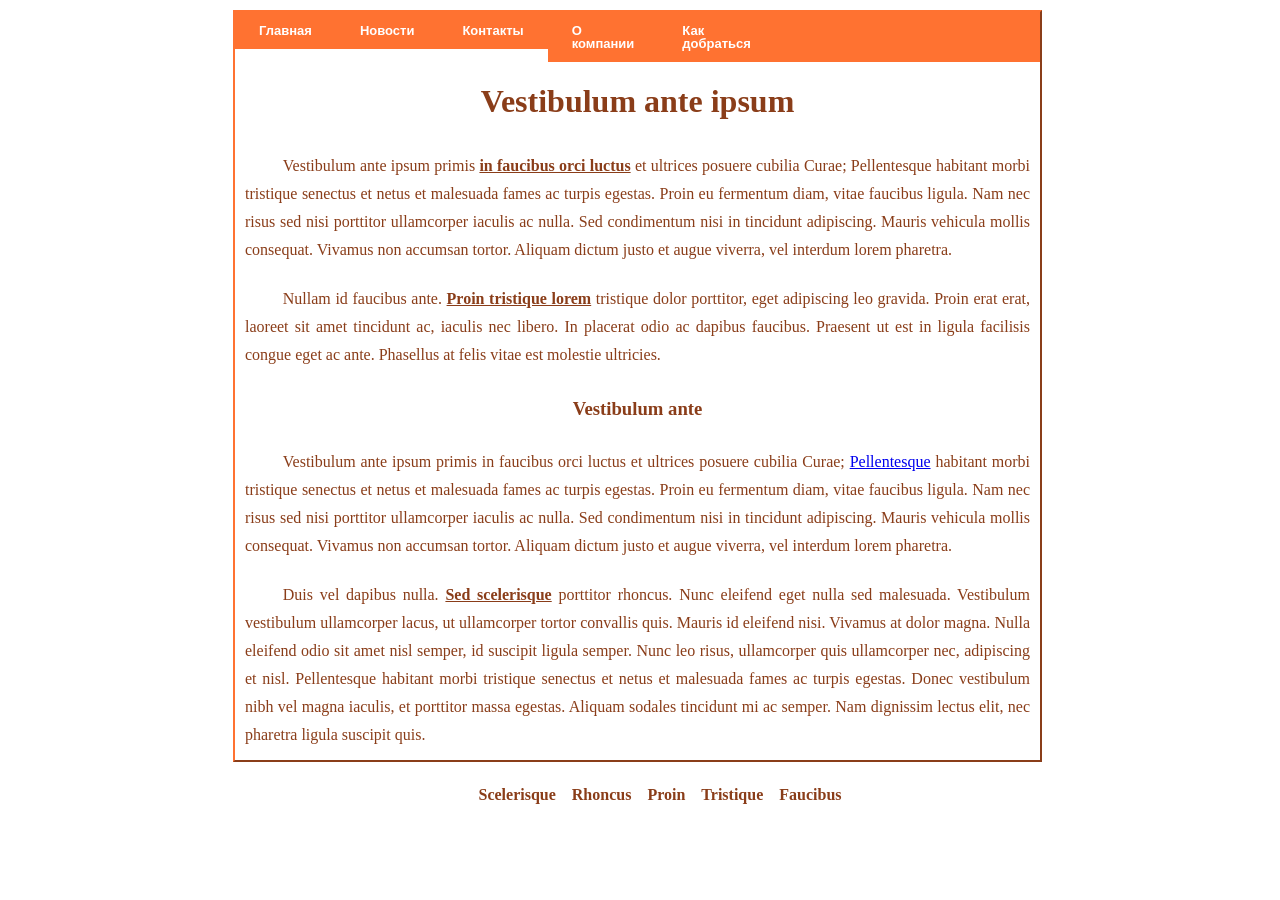
==== 7.html @ 4710d2ad "first commit" ====
<!DOCTYPE html>
<html lang="en">
<head>
    <meta charset="UTF-8">
    <meta name="viewport" content="width=device-width, initial-scale=1.0">
    <title>7</title>
    <link rel="stylesheet" href="7.css">
</head>
<body>
    <div>
    <ul class="menu8">
    <li><a href="#">Главная</a></li>
    <li><a href="#">Новости</a></li>
    <li><a href="#">Контакты</a></li>
    <li><a href="#">О компании</a></li>
    <li><a href="#">Как добраться</a></li>
    <li class="pusto">            </li>
</ul>
        </ul>
        <h1>Vestibulum ante ipsum</h1>
        <p>
            Vestibulum ante ipsum primis <span class="d"><a href="#">in faucibus orci luctus</a></span> et ultrices posuere cubilia Curae; Pellentesque habitant morbi tristique senectus et netus et malesuada fames ac turpis egestas. Proin eu fermentum diam, vitae faucibus ligula. Nam nec risus sed nisi porttitor ullamcorper iaculis ac nulla. Sed condimentum nisi in tincidunt adipiscing. Mauris vehicula mollis consequat. Vivamus non accumsan tortor. Aliquam dictum justo et augue viverra, vel interdum lorem pharetra.
        </p>
        <p>
            Nullam id faucibus ante. <span class="d"><a href="#">Proin tristique lorem</a></span> tristique dolor porttitor, eget adipiscing leo gravida. Proin erat erat, laoreet sit amet tincidunt ac, iaculis nec libero. In placerat odio ac dapibus faucibus. Praesent ut est in ligula facilisis congue eget ac ante. Phasellus at felis vitae est molestie ultricies.
        </p>
        <h3>Vestibulum ante</h3>
        <p>
            Vestibulum ante ipsum primis in faucibus orci luctus et ultrices posuere cubilia Curae; <span><a href="#">Pellentesque</a></span> habitant morbi tristique senectus et netus et malesuada fames ac turpis egestas. Proin eu fermentum diam, vitae faucibus ligula. Nam nec risus sed nisi porttitor ullamcorper iaculis ac nulla. Sed condimentum nisi in tincidunt adipiscing. Mauris vehicula mollis consequat. Vivamus non accumsan tortor. Aliquam dictum justo et augue viverra, vel interdum lorem pharetra.

        </p>
        <p>
            Duis vel dapibus nulla. <span class="d"><a href="#">Sed scelerisque</a></span> porttitor rhoncus. Nunc eleifend eget nulla sed malesuada. Vestibulum vestibulum ullamcorper lacus, ut ullamcorper tortor convallis quis. Mauris id eleifend nisi. Vivamus at dolor magna. Nulla eleifend odio sit amet nisl semper, id suscipit ligula semper. Nunc leo risus, ullamcorper quis ullamcorper nec, adipiscing et nisl. Pellentesque habitant morbi tristique senectus et netus et malesuada fames ac turpis egestas. Donec vestibulum nibh vel magna iaculis, et porttitor massa egestas. Aliquam sodales tincidunt mi ac semper. Nam dignissim lectus elit, nec pharetra ligula suscipit quis. 

        </p>
    </div>
    <ul class="n">
        <li><a href="#">Scelerisque</a></li>
        <li><a href="#">Rhoncus</a></li>
        <li><a href="#">Proin</a></li>
        <li><a href="#">Tristique</a></li>
        <li><a href="#">Faucibus</a></li>
    </ul>
    
</body>
</html>
---- 7.css ----
div {
    border: 2px solid rgb(255, 114, 49);
    margin-top: 10px;      
    padding: 0;
    margin-right: 230px;
    margin-left: 225px;
    border-right: 2px solid rgb(138, 61, 25);
    border-bottom:2px solid rgb(138, 61, 25);
    text-align: justify;

}
.menu8 {
    list-style-type: none;
    margin-top: 0;
    padding-left: 0;
    overflow: hidden;
    display: flex;      
    justify-content: flex-start;
}

.menu8 li {
    float: left;
  
}
.menu8 a:link, .menu8 a:visited {
    text-decoration: none;
    color: rgb(255, 255, 255);
    font: 15px Arial;
    background-color: rgb(255, 114, 49);
    border: 4px solid rgb(255, 114, 49);
    padding: 8px 20px;     
    display: inline-block; 
    font-size: 13px;
    font-weight: 600;
    line-height: 1;   
}
   .menu8 a:hover, .menu8 a:active {
    color: rgb(255, 114, 49);
    background-color: white;
    border: 4px solid white;
    font-size: 13px;
    font-weight: 600;
   }
.menu8 .pusto {
    background-color: rgb(255, 114, 49);
    border: 4px solid rgb(255, 114, 49);
    padding: 8px 20px;
    padding-left: 660.5px;
    margin: 0;
    line-height: 1;
    box-sizing: border-box;
    list-style: none;
}


h1, h3{
    color: rgb(138, 61, 25);
    text-align: center;
}
p{
  color: rgb(138, 61, 25); 
  line-height: 28px;
  text-indent: 1cm;
  padding: 10px;
  margin-bottom: 1px;
  margin-top: 1px;
}
.d{
    font-weight: 900;
    text-decoration: underline;
}
.n{
    list-style-type: none;
     display: flex;
  justify-content: center;
}
.n li{
    float: left;
    padding: 8px;
    color:rgb(138, 61, 25); 
    font-weight: bold;
    text-align: center;
}
.n  a:link, a:visited{
 color:rgb(138, 61, 25); 
text-decoration: none; 
}
.n a:hover{
     color:rgb(138, 61, 25); 
     text-decoration:underline;
     font-weight: bold;
}
.d  a:link, a:visited{
 color:rgb(138, 61, 25); 
text-decoration: none; 
}
.d a:hover{
     color:rgb(138, 61, 25); 
     text-decoration:underline;
     font-weight: bold;
}
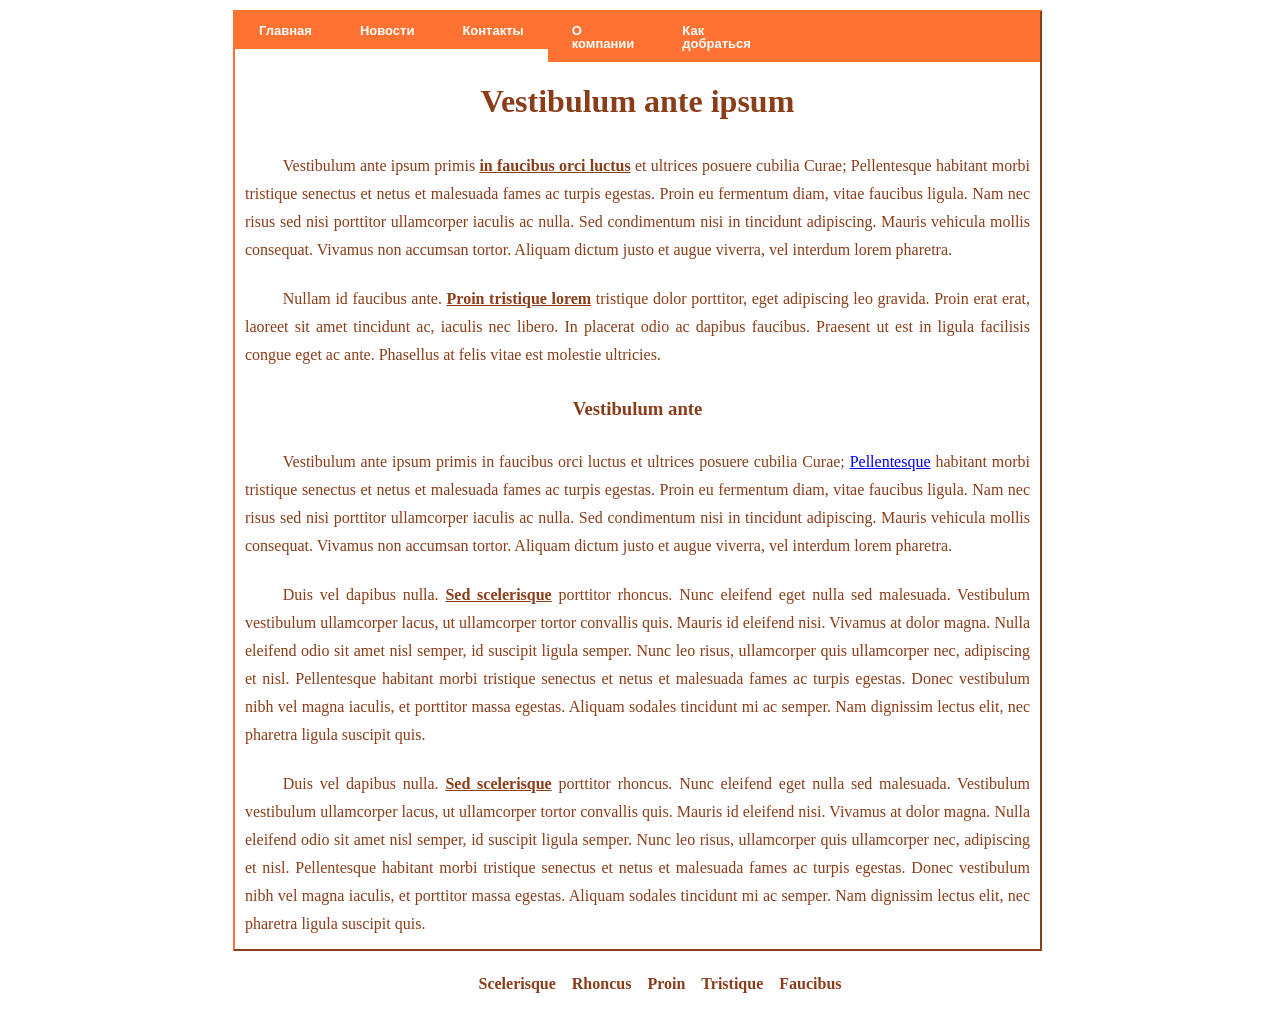
==== commit 18daa3f2: "new chapter" ====
--- a/7.html
+++ b/7.html
@@ -33,6 +33,10 @@
             Duis vel dapibus nulla. <span class="d"><a href="#">Sed scelerisque</a></span> porttitor rhoncus. Nunc eleifend eget nulla sed malesuada. Vestibulum vestibulum ullamcorper lacus, ut ullamcorper tortor convallis quis. Mauris id eleifend nisi. Vivamus at dolor magna. Nulla eleifend odio sit amet nisl semper, id suscipit ligula semper. Nunc leo risus, ullamcorper quis ullamcorper nec, adipiscing et nisl. Pellentesque habitant morbi tristique senectus et netus et malesuada fames ac turpis egestas. Donec vestibulum nibh vel magna iaculis, et porttitor massa egestas. Aliquam sodales tincidunt mi ac semper. Nam dignissim lectus elit, nec pharetra ligula suscipit quis. 
 
         </p>
+         <p>
+            Duis vel dapibus nulla. <span class="d"><a href="#">Sed scelerisque</a></span> porttitor rhoncus. Nunc eleifend eget nulla sed malesuada. Vestibulum vestibulum ullamcorper lacus, ut ullamcorper tortor convallis quis. Mauris id eleifend nisi. Vivamus at dolor magna. Nulla eleifend odio sit amet nisl semper, id suscipit ligula semper. Nunc leo risus, ullamcorper quis ullamcorper nec, adipiscing et nisl. Pellentesque habitant morbi tristique senectus et netus et malesuada fames ac turpis egestas. Donec vestibulum nibh vel magna iaculis, et porttitor massa egestas. Aliquam sodales tincidunt mi ac semper. Nam dignissim lectus elit, nec pharetra ligula suscipit quis. 
+
+        </p>
     </div>
     <ul class="n">
         <li><a href="#">Scelerisque</a></li>
